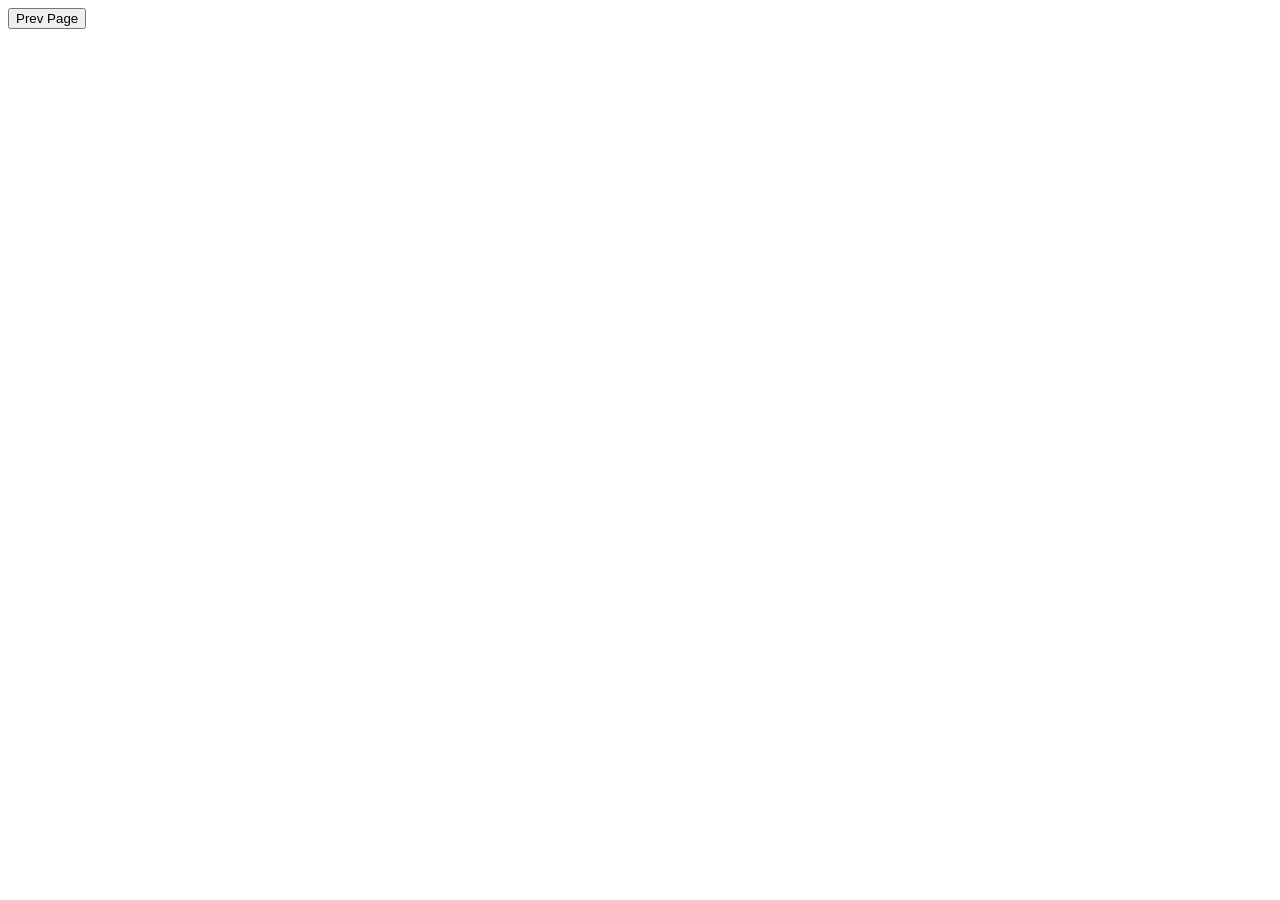
==== page2.html @ 195bdda3 "made boiler plate" ====
<!DOCTYPE html>
<html lang="en">
<head>
    <meta charset="UTF-8">
    <meta name="viewport" content="width=device-width, initial-scale=1.0">
    <title>Document</title>
    <link rel="stylesheet" href="style.css">
</head>
<body>
    <div class="button2"><a href="index.html">
        <button>Prev Page</button>
    </a>
</div>
</body>
</html>
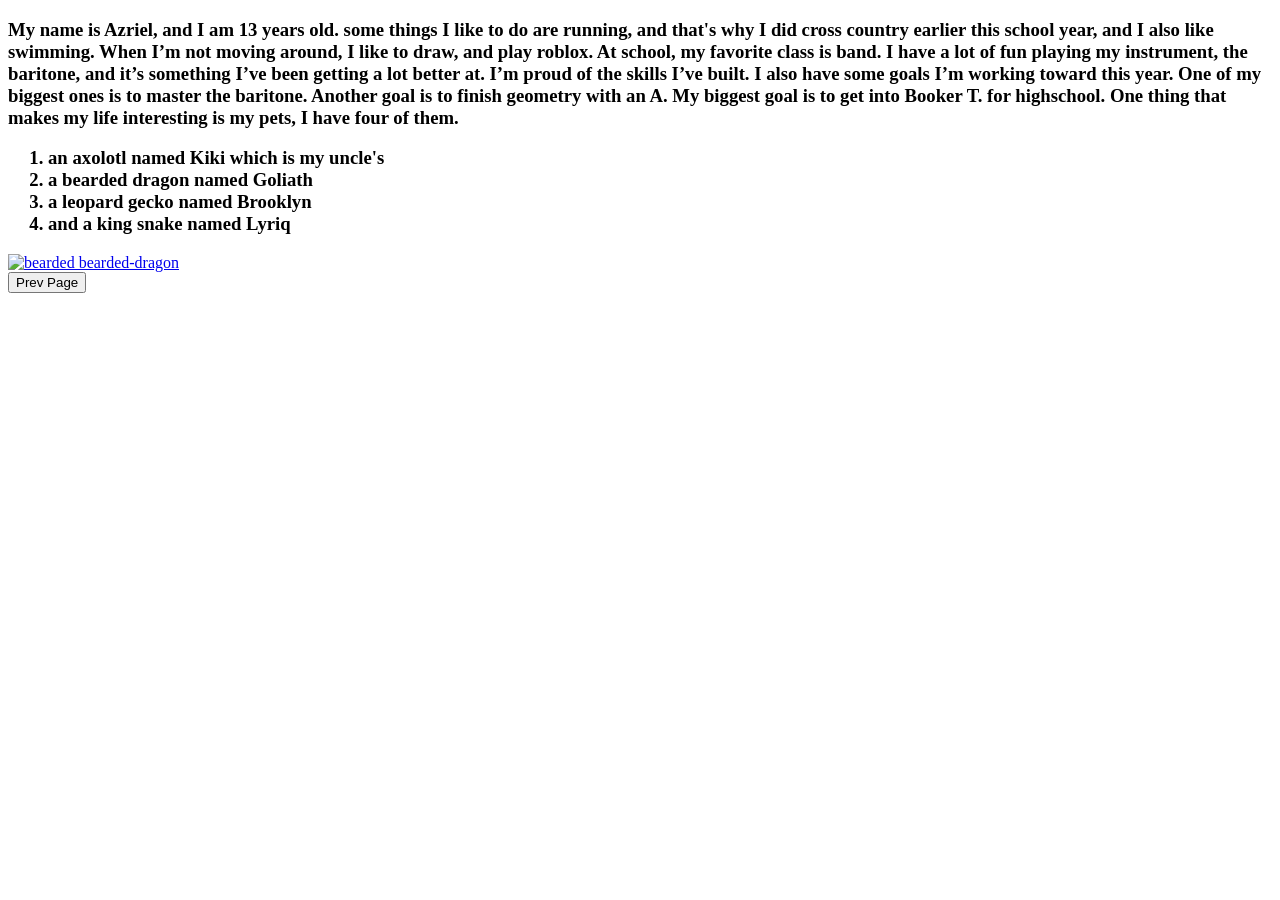
==== commit e34e5475: "made most of page 2" ====
--- a/page2.html
+++ b/page2.html
@@ -7,6 +7,19 @@
     <link rel="stylesheet" href="style.css">
 </head>
 <body>
+    <h3>My name is Azriel, and I am 13 years old. some things I like to do are running, and that's why I did cross country earlier this school year, and I also like swimming. When I’m not moving around, I like to draw, and play roblox.
+At school, my favorite class is band. I have a lot of fun playing my instrument, the baritone, and it’s something I’ve been getting a lot better at. I’m proud of the skills I’ve built. I also have some goals I’m working toward this year. One of my biggest ones is to master the baritone. Another goal is to finish geometry with an A. My biggest goal is to get into Booker T. for highschool.
+One thing that makes my life interesting is my pets, I have four of them.
+    <ol>
+    <li>an axolotl named Kiki which is my uncle's</li>
+    <li>a bearded dragon named Goliath</li>
+    <li>a leopard gecko named Brooklyn</li>
+    <li>and a king snake named Lyriq</li>
+</ol>
+</h3>
+     <a href="https://www.nationalgeographic.com/animals/reptiles/facts/bearded-dragon"><img src="images/IMG_2473.jpg" alt="bearded bearded-dragon" width="300" height="300"></a>
+     
+   
     <div class="button2"><a href="index.html">
         <button>Prev Page</button>
     </a>
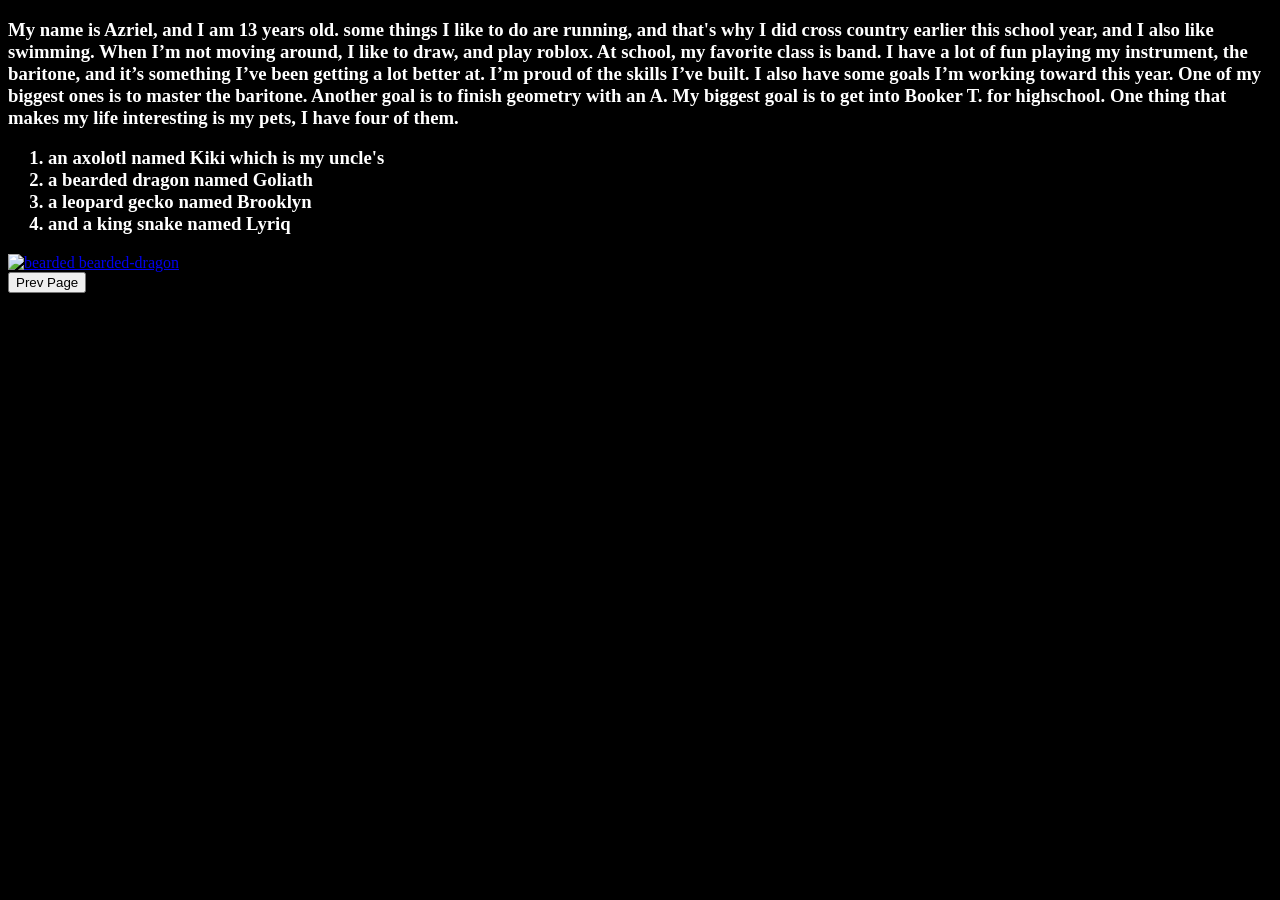
==== commit f96d2fc8: "fixed spelling on link name on page 2" ====
--- a/page2.html
+++ b/page2.html
@@ -4,9 +4,9 @@
     <meta charset="UTF-8">
     <meta name="viewport" content="width=device-width, initial-scale=1.0">
     <title>Document</title>
-    <link rel="stylesheet" href="style.css">
+    <link rel="stylesheet" href="styles.css">
 </head>
-<body>
+<body class="page2body">
     <h3>My name is Azriel, and I am 13 years old. some things I like to do are running, and that's why I did cross country earlier this school year, and I also like swimming. When I’m not moving around, I like to draw, and play roblox.
 At school, my favorite class is band. I have a lot of fun playing my instrument, the baritone, and it’s something I’ve been getting a lot better at. I’m proud of the skills I’ve built. I also have some goals I’m working toward this year. One of my biggest ones is to master the baritone. Another goal is to finish geometry with an A. My biggest goal is to get into Booker T. for highschool.
 One thing that makes my life interesting is my pets, I have four of them.
--- a/styles.css
+++ b/styles.css
@@ -0,0 +1,18 @@
+body {
+    background-color: black;
+    color: white;
+}
+
+.projects-section {
+    padding: 30px;
+    margin: 20px 0;
+    border: 2px solid #2563eb;
+    border-radius: 10px;
+    text-align: center;
+    color: white;
+}
+
+.page2body {
+    background-color: black;
+    color: white;
+}
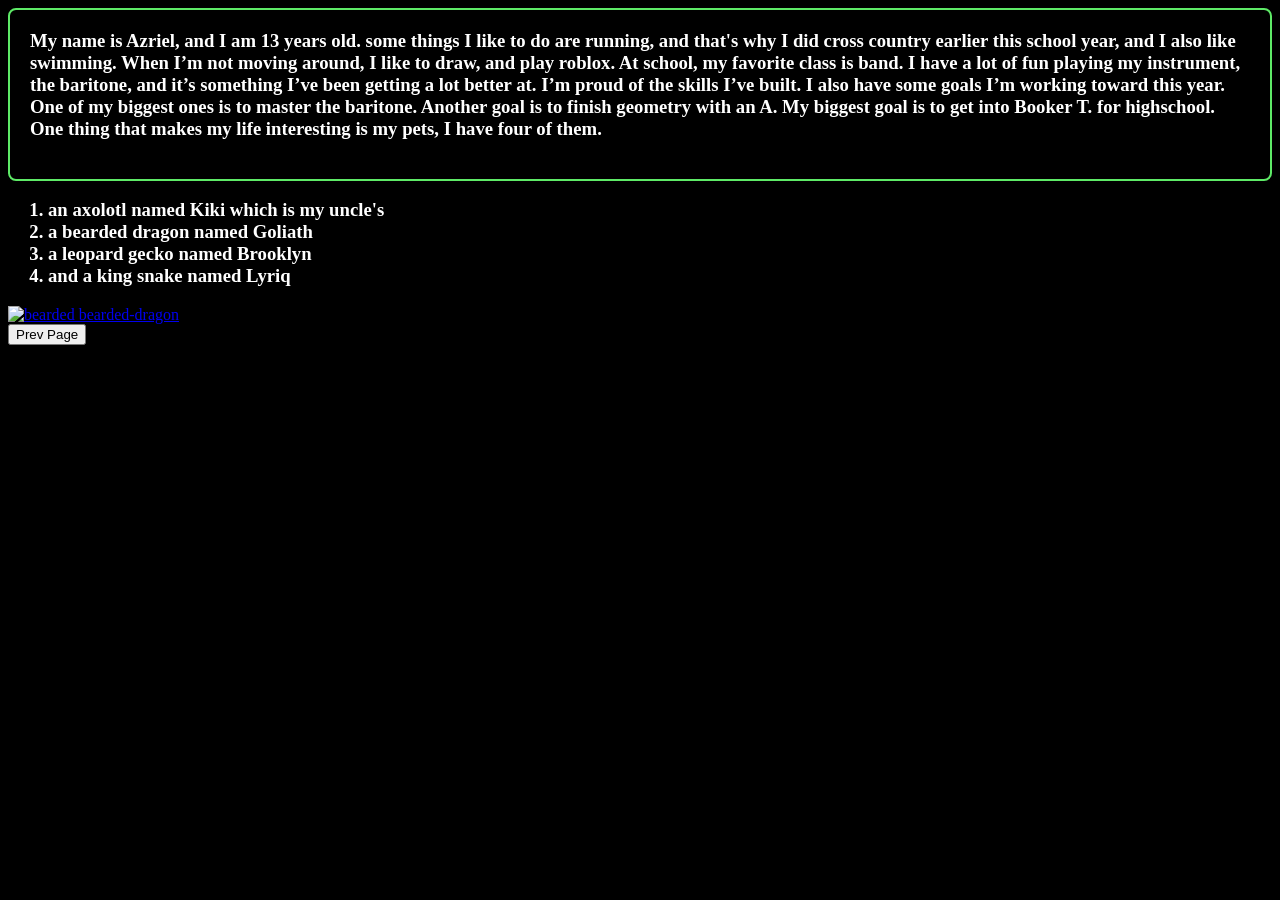
==== commit 5c6c7d62: "changed colors and added div around page 2 text" ====
--- a/page2.html
+++ b/page2.html
@@ -7,15 +7,19 @@
     <link rel="stylesheet" href="styles.css">
 </head>
 <body class="page2body">
-    <h3>My name is Azriel, and I am 13 years old. some things I like to do are running, and that's why I did cross country earlier this school year, and I also like swimming. When I’m not moving around, I like to draw, and play roblox.
-At school, my favorite class is band. I have a lot of fun playing my instrument, the baritone, and it’s something I’ve been getting a lot better at. I’m proud of the skills I’ve built. I also have some goals I’m working toward this year. One of my biggest ones is to master the baritone. Another goal is to finish geometry with an A. My biggest goal is to get into Booker T. for highschool.
-One thing that makes my life interesting is my pets, I have four of them.
+    <div class="page2divbox">
+        <h3> My name is Azriel, and I am 13 years old. some things I like to do are running, and that's why I did cross country earlier this school year, and I also like swimming. When I’m not moving around, I like to draw, and play roblox.
+             At school, my favorite class is band. I have a lot of fun playing my instrument, the baritone, and it’s something I’ve been getting a lot better at. I’m proud of the skills I’ve built. I also have some goals I’m working toward this year. One of my biggest ones is to master the baritone. Another goal is to finish geometry with an A. My biggest goal is to get into Booker T. for highschool.
+             One thing that makes my life interesting is my pets, I have four of them.
+</h3>
+    </div>   
+    <h3> 
     <ol>
-    <li>an axolotl named Kiki which is my uncle's</li>
-    <li>a bearded dragon named Goliath</li>
-    <li>a leopard gecko named Brooklyn</li>
-    <li>and a king snake named Lyriq</li>
-</ol>
+        <li>an axolotl named Kiki which is my uncle's</li>
+        <li>a bearded dragon named Goliath</li>
+        <li>a leopard gecko named Brooklyn</li>
+        <li>and a king snake named Lyriq</li>
+    </ol>
 </h3>
      <a href="https://www.nationalgeographic.com/animals/reptiles/facts/bearded-dragon"><img src="images/IMG_2473.jpg" alt="bearded bearded-dragon" width="300" height="300"></a>
      
--- a/styles.css
+++ b/styles.css
@@ -12,7 +12,25 @@
     color: white;
 }
 
+.projects-section h1{
+    color: white;
+    text-align: center;
+}
+
 .page2body {
     background-color: black;
     color: white;
 }
+
+.page2divbox {
+    background-color: black;
+    padding: 20px;
+    border: 2px solid #5eea67;
+    border-radius: 8px;
+    flex: 1 1 180px;
+}
+
+.page2divbox h3 {
+    color: white;
+    margin-top: 0;
+}
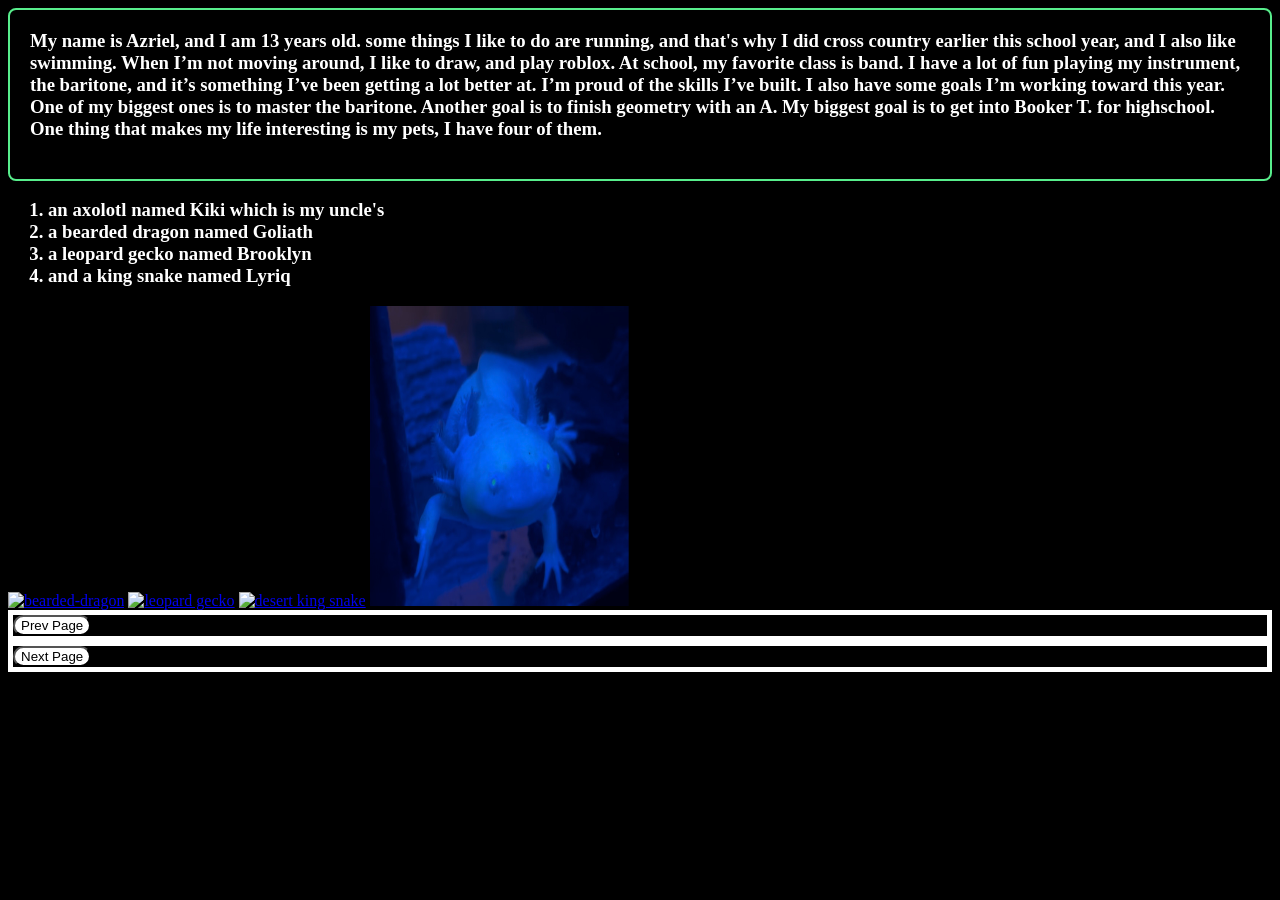
==== commit 9199ff19: "made a third page and changed links on hyperlink photos" ====
--- a/page2.html
+++ b/page2.html
@@ -21,12 +21,24 @@
         <li>and a king snake named Lyriq</li>
     </ol>
 </h3>
-     <a href="https://www.nationalgeographic.com/animals/reptiles/facts/bearded-dragon"><img src="images/IMG_2473.jpg" alt="bearded bearded-dragon" width="300" height="300"></a>
+     <a href="https://www.nationalgeographic.com/animals/reptiles/facts/bearded-dragon"><img src="images/IMG_2473.jpg" alt="bearded-dragon" width="300" height="300"></a>
      
-   
-    <div class="button2"><a href="index.html">
-        <button>Prev Page</button>
-    </a>
-</div>
+     <a href="https://animals.sandiegozoo.org/animals/leopard-gecko"><img src="images/gecko.jpg" alt="leopard gecko" width="300" height="300"></a>
+
+     <a href="https://www.zooamerica.com/animals/desert-kingsnake/"><img src="images/snake.jpg" alt="desert king snake" width="300" height="300"></a>
+
+     <a href="https://animals.sandiegozoo.org/animals/axolotl"><img src="images/IMG_3062.jpg" alt="axolotl" width="300" height="300"></a>
+
+    <div class="button2">
+        <a href="index.html">
+            <button>Prev Page</button>
+        </a>
+    </div>
+
+    <div class="button3">
+        <a href="page3.html">
+            <button>Next Page</button>
+        </a>
+    </div>
 </body>
 </html>
--- a/styles.css
+++ b/styles.css
@@ -6,7 +6,7 @@
 .projects-section {
     padding: 30px;
     margin: 20px 0;
-    border: 2px solid #2563eb;
+    border: 2px solid #58ee8c;
     border-radius: 10px;
     text-align: center;
     color: white;
@@ -25,7 +25,7 @@
 .page2divbox {
     background-color: black;
     padding: 20px;
-    border: 2px solid #5eea67;
+    border: 2px solid #58ee8c;
     border-radius: 8px;
     flex: 1 1 180px;
 }
@@ -34,3 +34,48 @@
     color: white;
     margin-top: 0;
 }
+
+button{
+    background-color: white;
+
+    border-radius: 16px;
+}
+
+.button1{
+    border: 5px solid;
+    border-color: white;
+}
+
+.button2{
+    border: 5px solid;
+    border-color: white;
+}
+
+.button3{
+    border: 5px solid;
+    border-color: white;
+}
+
+.button4{
+    border: 5px solid;
+    border-color: white;
+}
+
+.button5{
+    border: 5px solid;
+    border-color: white;
+}
+
+.button6{
+    border: 5px solid;
+    border-color: white;
+}
+
+.third-section{
+    padding: 30px;
+    margin: 20px 0;
+    border: 2px solid #58ee8c;
+    border-radius: 10px;
+    text-align: center;
+    color: white;
+}
